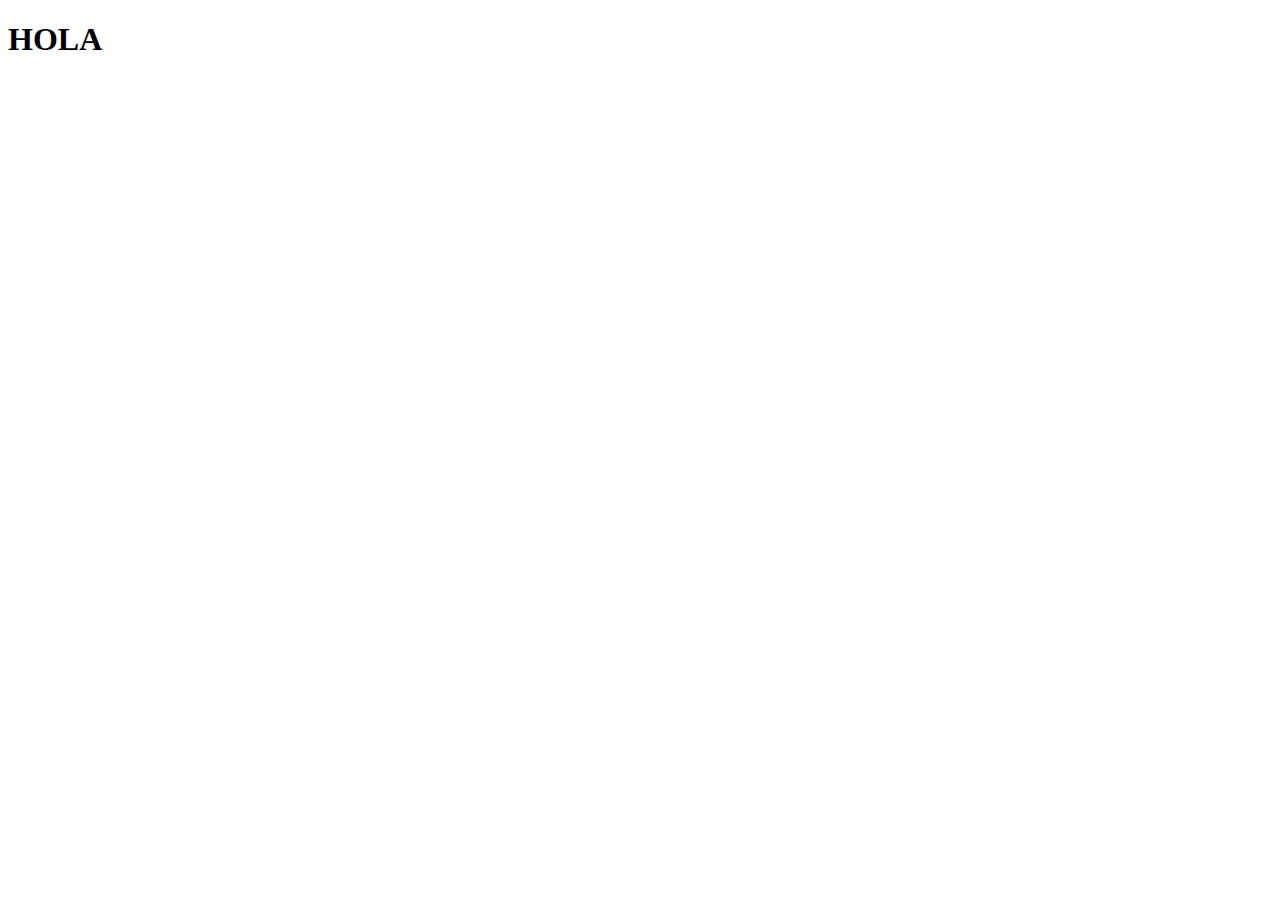
==== index.html @ 7ac87c48 "Commit index" ====
<!DOCTYPE html>
<html lang="en">

<head>
    <meta charset="UTF-8">
    <meta http-equiv="X-UA-Compatible" content="IE=edge">
    <meta name="viewport" content="width=device-width, initial-scale=1.0">
    <title>Document</title>
    <link rel="stylesheet" href="css/style.css">
</head>

<body>
    <h1>HOLA</h1>
</body>

</html>
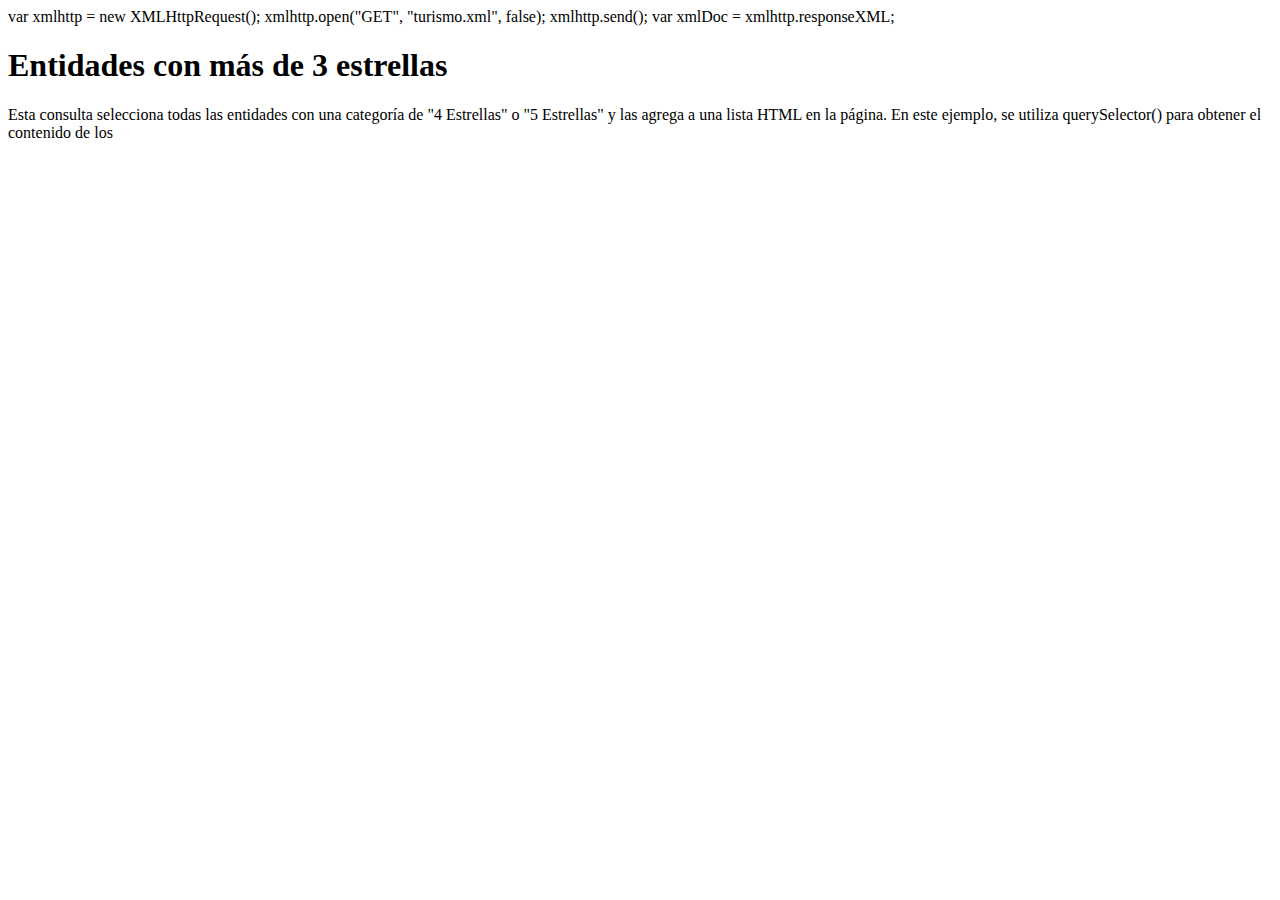
==== commit c16b8494: "commit html actualizado" ====
--- a/index.html
+++ b/index.html
@@ -1,16 +1,37 @@
 <!DOCTYPE html>
-<html lang="en">
+<html>
+<head>
+	<title>Consulta XPath en HTML</title>
+</head>
+<body>
+    var xmlhttp = new XMLHttpRequest();
+    xmlhttp.open("GET", "turismo.xml", false);
+    xmlhttp.send();
+    var xmlDoc = xmlhttp.responseXML;
+	<h1>Entidades con más de 3 estrellas</h1>
+	<ul id="entidades"></ul>
 
-<head>
-    <meta charset="UTF-8">
-    <meta http-equiv="X-UA-Compatible" content="IE=edge">
-    <meta name="viewport" content="width=device-width, initial-scale=1.0">
-    <title>Document</title>
-    <link rel="stylesheet" href="css/style.css">
-</head>
+    
 
-<body>
-    <h1>HOLA</h1>
+	<script>
+		// Seleccionar todas las entidades con más de 3 estrellas
+		var xpathQuery = "//entities/entity[Categoria='4 Estrellas' or Categoria='5 Estrellas']";
+		var entidades = document.evaluate(xpathQuery, document, null, XPathResult.ORDERED_NODE_SNAPSHOT_TYPE, null);
+
+		// Agregar cada entidad a la lista
+		for (var i = 0; i < entidades.snapshotLength; i++) {
+			var entidad = entidades.snapshotItem(i);
+			var provincia = entidad.querySelector("Provincia").textContent;
+			var municipio = entidad.querySelector("Municipio").textContent;
+			var categoria = entidad.querySelector("Categoria").textContent;
+
+			var listItem = document.createElement("li");
+			listItem.textContent = provincia + " - " + municipio + " - " + categoria;
+			document.getElementById("entidades").appendChild(listItem);
+		}
+	</script>
 </body>
+</html>
+Esta consulta selecciona todas las entidades con una categoría de "4 Estrellas" o "5 Estrellas" y las agrega a una lista HTML en la página. En este ejemplo, se utiliza querySelector() para obtener el contenido de los
 
-</html>+
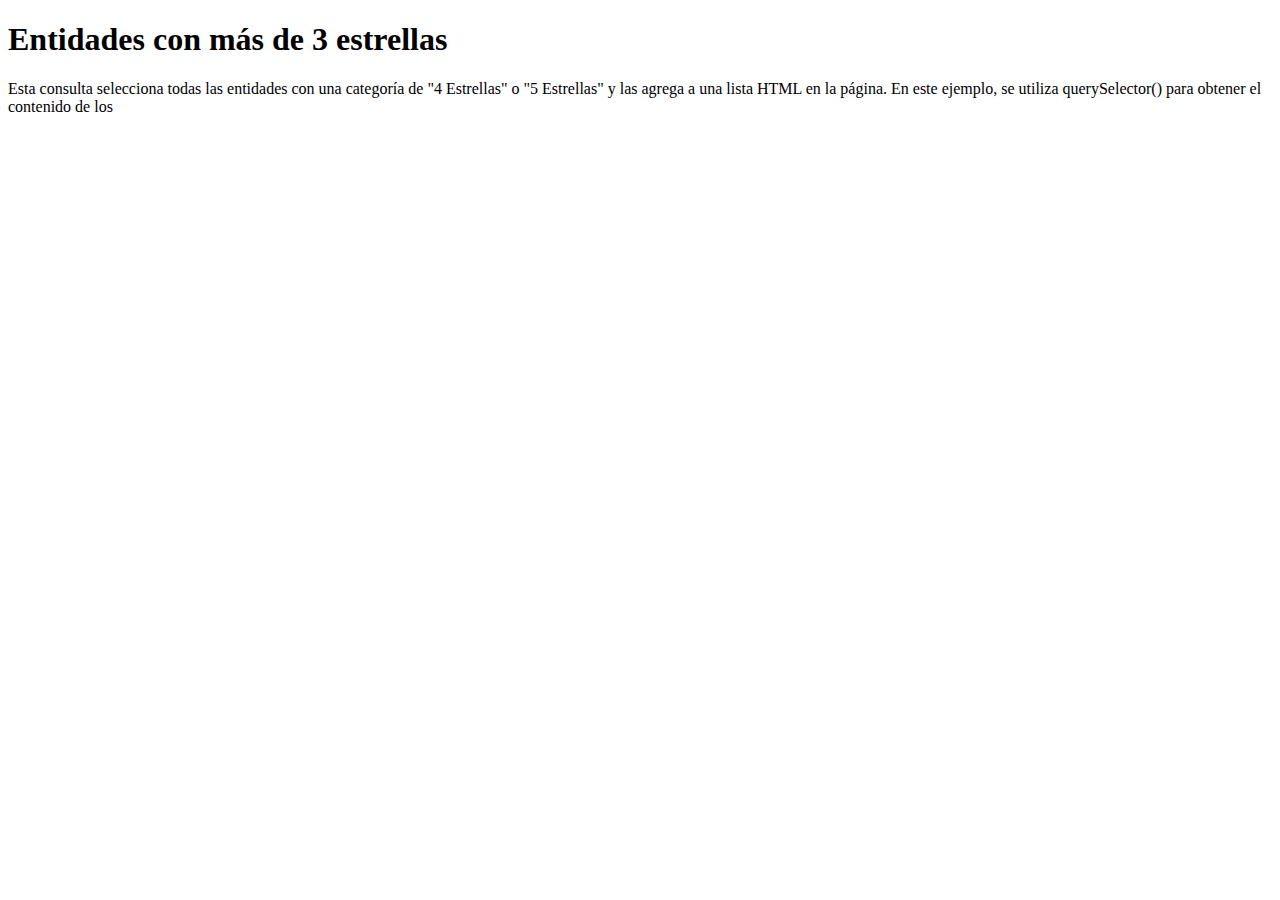
==== commit 9c06fb5b: "commit index actualizado" ====
--- a/index.html
+++ b/index.html
@@ -1,37 +1,44 @@
 <!DOCTYPE html>
 <html>
-<head>
-	<title>Consulta XPath en HTML</title>
-</head>
-<body>
-    var xmlhttp = new XMLHttpRequest();
-    xmlhttp.open("GET", "turismo.xml", false);
-    xmlhttp.send();
-    var xmlDoc = xmlhttp.responseXML;
-	<h1>Entidades con más de 3 estrellas</h1>
-	<ul id="entidades"></ul>
+  <head>
+    <title>Consulta XPath en HTML</title>
+  </head>
+  <body>
+    <h1>Entidades con más de 3 estrellas</h1>
+    <ul id="entidades"></ul>
 
-    
+    <script>
+        
+      var xmlhttp = new XMLHttpRequest();
+      xmlhttp.open("GET", "turismo.xml", false);
+      xmlhttp.send();
+      var xmlDoc = xmlhttp.responseXML;
+      // Seleccionar todas las entidades con más de 3 estrellas
+      var xpathQuery =
+        "//entities/entity[Categoria='4 Estrellas' or Categoria='5 Estrellas']";
+      var entidades = document.evaluate(
+        xpathQuery,
+        document,
+        null,
+        XPathResult.ORDERED_NODE_SNAPSHOT_TYPE,
+        null
+      );
 
-	<script>
-		// Seleccionar todas las entidades con más de 3 estrellas
-		var xpathQuery = "//entities/entity[Categoria='4 Estrellas' or Categoria='5 Estrellas']";
-		var entidades = document.evaluate(xpathQuery, document, null, XPathResult.ORDERED_NODE_SNAPSHOT_TYPE, null);
+      // Agregar cada entidad a la lista
+      for (var i = 0; i < entidades.snapshotLength; i++) {
+        var entidad = entidades.snapshotItem(i);
+        var provincia = entidad.querySelector("Provincia").textContent;
+        var municipio = entidad.querySelector("Municipio").textContent;
+        var categoria = entidad.querySelector("Categoria").textContent;
 
-		// Agregar cada entidad a la lista
-		for (var i = 0; i < entidades.snapshotLength; i++) {
-			var entidad = entidades.snapshotItem(i);
-			var provincia = entidad.querySelector("Provincia").textContent;
-			var municipio = entidad.querySelector("Municipio").textContent;
-			var categoria = entidad.querySelector("Categoria").textContent;
-
-			var listItem = document.createElement("li");
-			listItem.textContent = provincia + " - " + municipio + " - " + categoria;
-			document.getElementById("entidades").appendChild(listItem);
-		}
-	</script>
-</body>
+        var listItem = document.createElement("li");
+        listItem.textContent =
+          provincia + " - " + municipio + " - " + categoria;
+        document.getElementById("entidades").appendChild(listItem);
+      }
+    </script>
+  </body>
 </html>
-Esta consulta selecciona todas las entidades con una categoría de "4 Estrellas" o "5 Estrellas" y las agrega a una lista HTML en la página. En este ejemplo, se utiliza querySelector() para obtener el contenido de los
-
-
+Esta consulta selecciona todas las entidades con una categoría de "4 Estrellas"
+o "5 Estrellas" y las agrega a una lista HTML en la página. En este ejemplo, se
+utiliza querySelector() para obtener el contenido de los
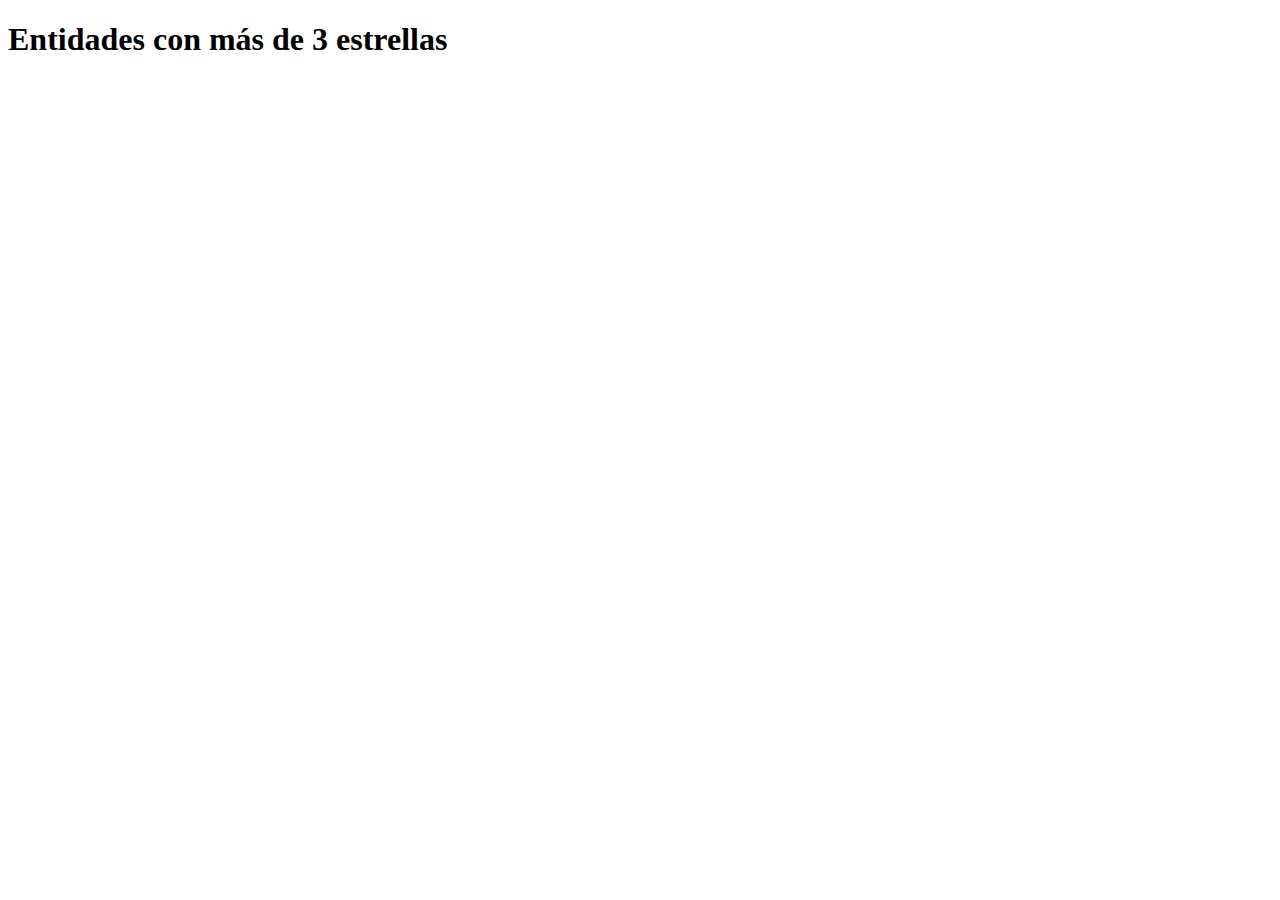
==== commit 39cc1f40: "Primer commit" ====
--- a/index.html
+++ b/index.html
@@ -39,6 +39,4 @@
     </script>
   </body>
 </html>
-Esta consulta selecciona todas las entidades con una categoría de "4 Estrellas"
-o "5 Estrellas" y las agrega a una lista HTML en la página. En este ejemplo, se
-utiliza querySelector() para obtener el contenido de los
+
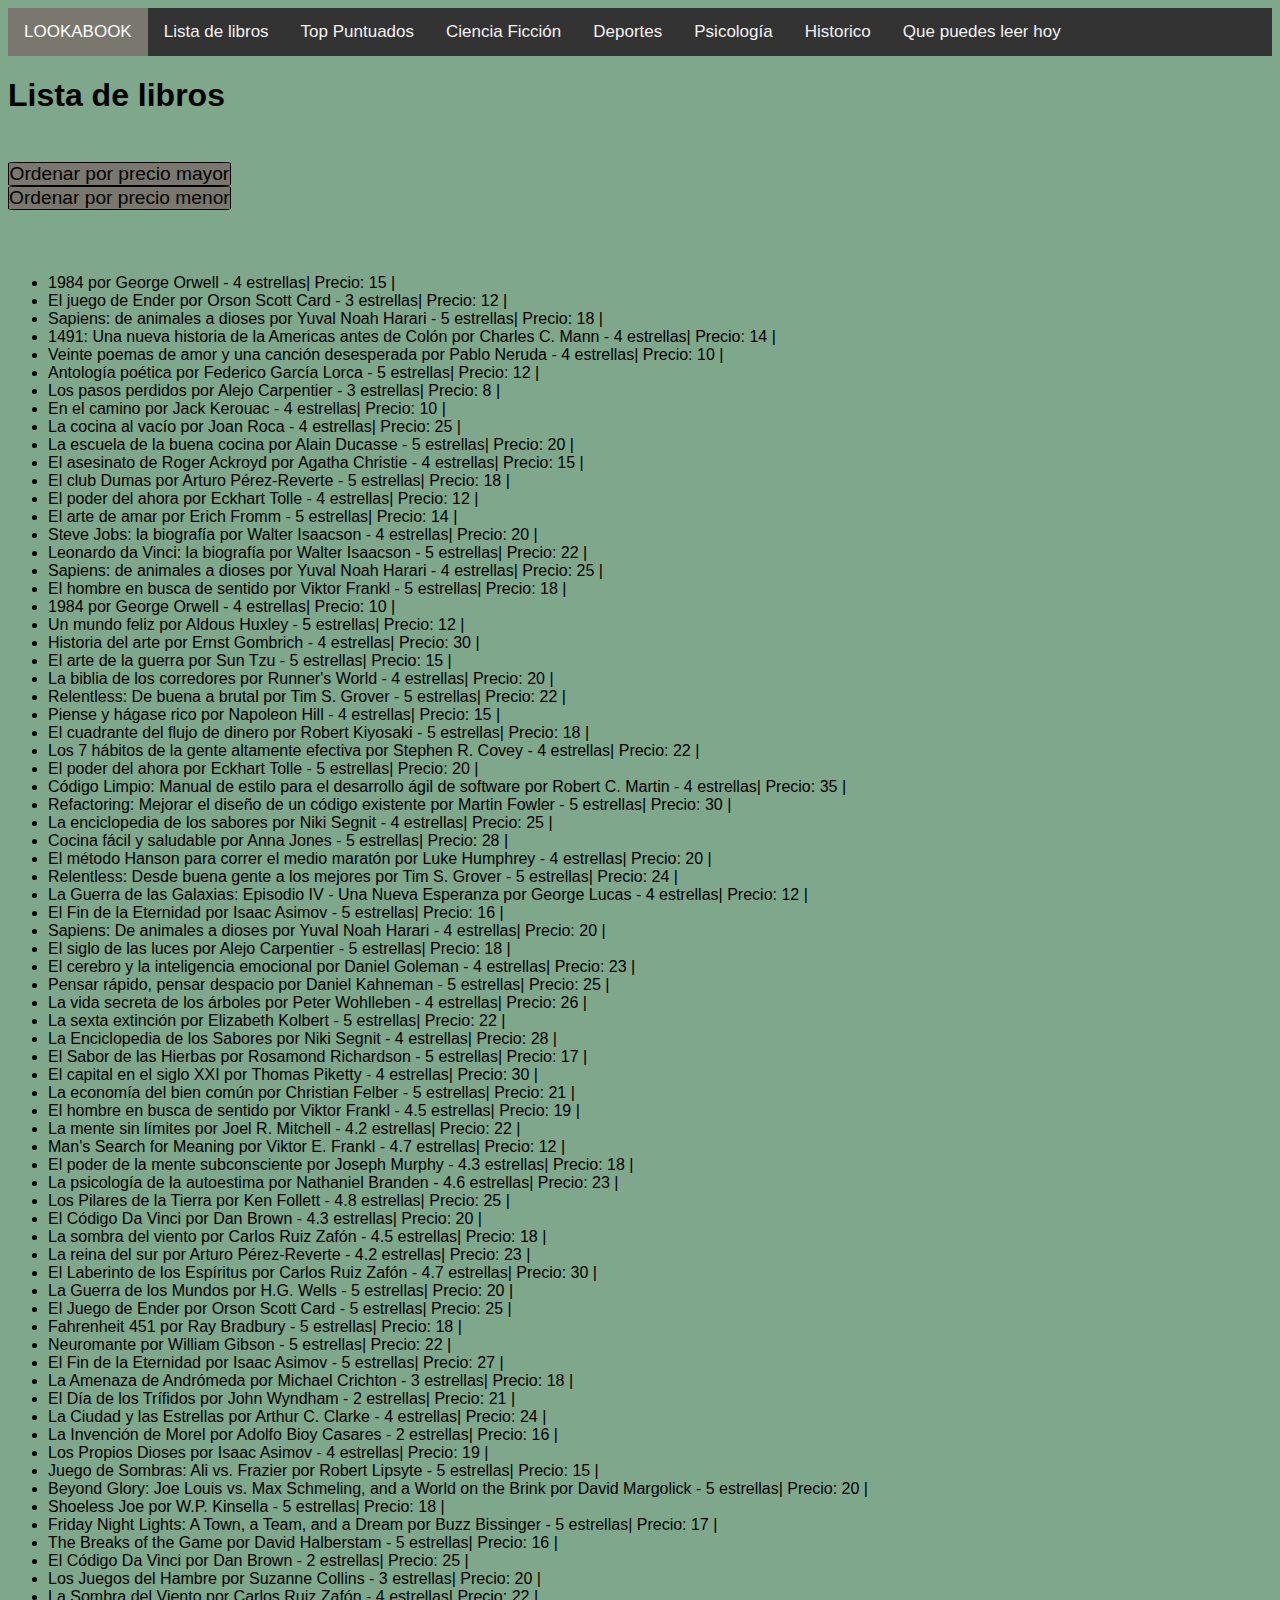
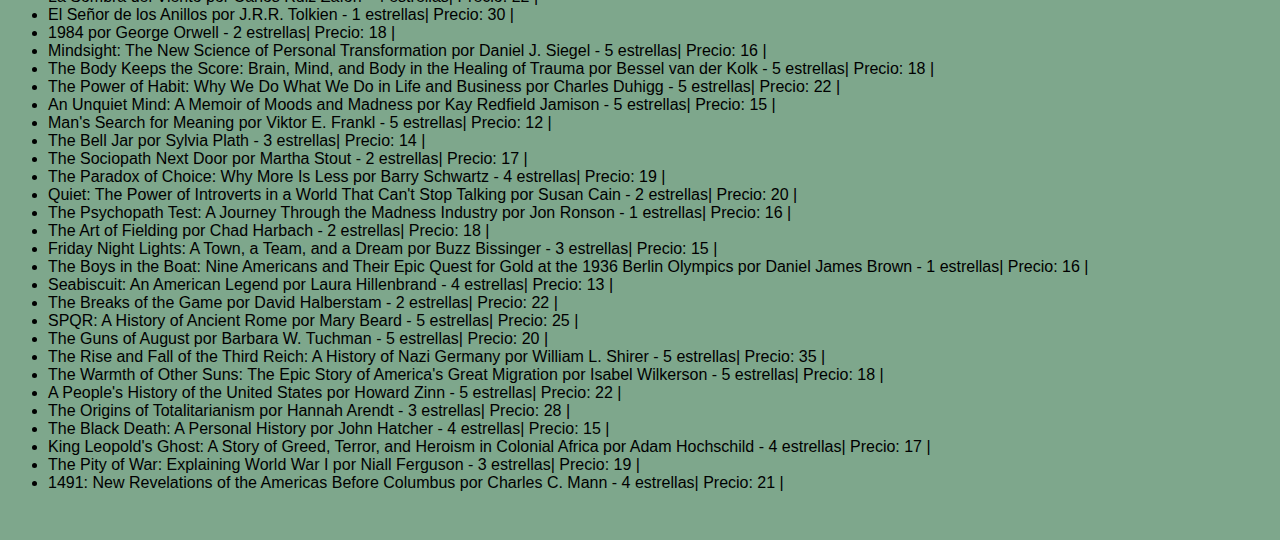
==== commit 880caf44: "commit index" ====
--- a/index.html
+++ b/index.html
@@ -1,42 +1,36 @@
 <!DOCTYPE html>
-<html>
+
+<html lang="es">
   <head>
     <title>Consulta XPath en HTML</title>
+    <script src="js/topnav.js"> </script>
+    <link rel="stylesheet" href="css/topnav.css">
+    <link rel="stylesheet" href="css/booklist.css">
   </head>
   <body>
-    <h1>Entidades con más de 3 estrellas</h1>
-    <ul id="entidades"></ul>
+    <div id="header">
+      <link rel="stylesheet" href="https://cdnjs.cloudflare.com/ajax/libs/font-awesome/4.7.0/css/font-awesome.min.css">
+      <div class="topnav" id="myTopnav">
+        <a href="#LOOKABOOK" class="active">LOOKABOOK</a>
+        <a href=bookList.html>Lista de libros</a>
+        <a href=booksTopRating.html>Top Puntuados</a>
+        <a href=FictionScience.html>Ciencia Ficción</a>
+        <a href=sports.html>Deportes</a>
+        <a href=Psicologi.html>Psicología</a>
+        <a href=History.html>Historico</a>
+        <a href=random.html>Que puedes leer hoy</a>
+        <a href="javascript:void(0);" class="icon" onclick="myFunction()">
+        <i class="fa fa-bars"></i>
+        </a>
+      </div>
+      </div> 
+      <H1>Lista de libros</H1>
+      <div id="libros">
+      <div id="fiction_top">
+        <a class="botton_top" href="listBookHigh.html">Ordenar por precio mayor</a>
+        <a class="botton_top" href="listBookLow.html">Ordenar por precio menor</a>
+      </div>
 
-    <script>
-        
-      var xmlhttp = new XMLHttpRequest();
-      xmlhttp.open("GET", "turismo.xml", false);
-      xmlhttp.send();
-      var xmlDoc = xmlhttp.responseXML;
-      // Seleccionar todas las entidades con más de 3 estrellas
-      var xpathQuery =
-        "//entities/entity[Categoria='4 Estrellas' or Categoria='5 Estrellas']";
-      var entidades = document.evaluate(
-        xpathQuery,
-        document,
-        null,
-        XPathResult.ORDERED_NODE_SNAPSHOT_TYPE,
-        null
-      );
-
-      // Agregar cada entidad a la lista
-      for (var i = 0; i < entidades.snapshotLength; i++) {
-        var entidad = entidades.snapshotItem(i);
-        var provincia = entidad.querySelector("Provincia").textContent;
-        var municipio = entidad.querySelector("Municipio").textContent;
-        var categoria = entidad.querySelector("Categoria").textContent;
-
-        var listItem = document.createElement("li");
-        listItem.textContent =
-          provincia + " - " + municipio + " - " + categoria;
-        document.getElementById("entidades").appendChild(listItem);
-      }
-    </script>
+    <script src="js/booksList.js"> </script>
   </body>
-</html>
-
+</html>--- a/css/topnav.css
+++ b/css/topnav.css
@@ -0,0 +1,77 @@
+body {
+  font-family: sans-serif;
+  background-color:#04541f83;
+}
+.topnav {
+    background-color: #333;
+    overflow: hidden;
+  }
+  
+  /* estilo de los links */
+  .topnav a {
+    float: left;
+    display: block;
+    color: #f2f2f2;
+    text-align: center;
+    padding: 14px 16px;
+    text-decoration: none;
+    font-size: 17px;
+  }
+  /* estilo y configuracion del boton login de la topnav */
+  #my-login {
+    float: right;
+    display: block;
+    color: #f2f2f2;
+    text-align: center;
+    padding: 14px 16px;
+    text-decoration: none;
+    font-size: 17px;
+  }
+  
+  /* cambiar el color del icono hover */
+  .topnav a:hover {
+    background-color: #ddd;
+    color: black;
+  }
+  
+  .topnav a.active {
+    background-color: #7a776e;
+    color: white;
+  }
+  /* oculta el icono desplegable para que solo se vea al hacer la pagina pequeña */
+  .topnav .icon {
+    display: none;
+  }
+  
+  @media screen and (max-width: 600px) {
+    .topnav a:not(:first-child) {
+      display: none;
+    }
+    .topnav a.icon {
+      float: right;
+      display: block;
+    }
+    footer {
+      text-align: center;
+      padding: 3px;
+      background-color: #333;
+      color: white;
+    }
+  }
+  /* media para el tamaño menor a 600, se convertira en un desplegable */
+  @media screen and (max-width: 600px) {
+    .topnav.responsive {
+      position: relative;
+    }
+    .topnav.responsive a.icon {
+      position: absolute;
+      right: 0;
+      top: 0;
+    }
+  
+    .topnav.responsive a {
+      float: none;
+      display: block;
+      text-align: left;
+    }
+}--- a/css/booklist.css
+++ b/css/booklist.css
@@ -0,0 +1,19 @@
+#libros{
+    margin-top: 3em;
+    margin-bottom: 3em;
+}
+#fiction_top{
+  
+    display:inline-block;
+    margin-bottom: 3em;
+}
+#fiction_top a{
+    border: 0.1ch black solid;
+    border-radius: 5%;
+font-size: larger;
+    background-color: #7a776e;
+    display: block;
+    text-align: center;
+    color: black;
+    text-decoration: none;
+ }